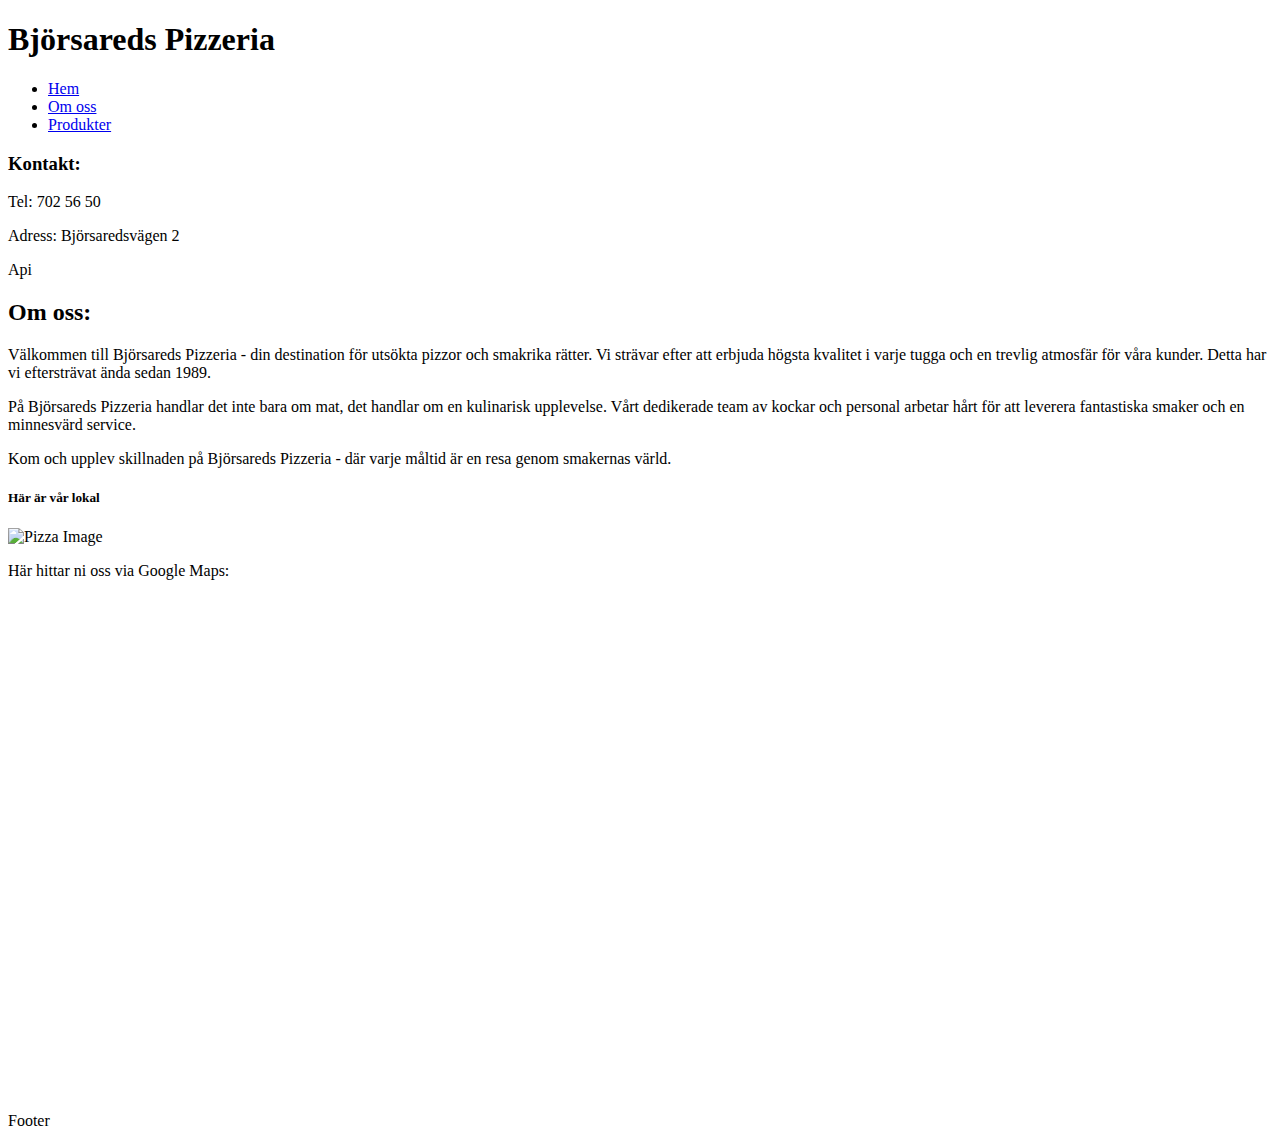
==== html/AboutUsTab.html @ 217a0ff3 "upd" ====
<!DOCTYPE html>
<html lang="en">
  <head>
    <meta charset="UTF-8" />
    <meta name="viewport" content="width=device-width, initial-scale=1.0" />
    <link
      href="https://cdn.jsdelivr.net/npm/bootstrap@5.2.3/dist/css/bootstrap.min.css"
      rel="stylesheet"
      integrity="sha384-rbsA2VBKQhggwzxH7pPCaAqO46MgnOM80zW1RWuH61DGLwZJEdK2Kadq2F9CUG65"
      crossorigin="anonymous"
    />
    <link defer rel="stylesheet" href="./AboutUsTab.html" />
    <script defer src="../JavaScripts/AboutUsTab.js"></script>
    <title>Responsive Image Example</title>
  </head>
  <body>
    <h1 class="text-center">Björsareds Pizzeria</h1>
    <nav class="navbar navbar-expand-sm bg-dark navbar-dark">
      <div class="container-fluid">
        <ul class="navbar-nav">
          <li class="nav-item">
            <a class="nav-link" href="../Index.html">Hem</a>
          </li>
          <li class="nav-item">
            <a class="nav-link active" href="#">Om oss</a>
          </li>
          <li class="nav-item">
            <a class="nav-link" href="../html/ProductTab.html">Produkter</a>
          </li>
        </ul>
      </div>
    </nav>

    <div class="container">
      <div class="col">
        <div class="container">
          <div class="row">
            <div class="col-sm">
              <h3>Kontakt:</h3>
              <p>Tel: 702 56 50</p>
              <p>Adress: Björsaredsvägen 2</p>
            </div>
            <div id="TempBox" class="col-sm">Api</div>
          </div>
        </div>

        <h2 class="text-center">Om oss:</h2>
        <p>
          Välkommen till Björsareds Pizzeria - din destination för utsökta
          pizzor och smakrika rätter. Vi strävar efter att erbjuda högsta
          kvalitet i varje tugga och en trevlig atmosfär för våra kunder. Detta
          har vi eftersträvat ända sedan 1989.
        </p>
        <p>
          På Björsareds Pizzeria handlar det inte bara om mat, det handlar om en
          kulinarisk upplevelse. Vårt dedikerade team av kockar och personal
          arbetar hårt för att leverera fantastiska smaker och en minnesvärd
          service.
        </p>
        <p>
          Kom och upplev skillnaden på Björsareds Pizzeria - där varje måltid är
          en resa genom smakernas värld.
        </p>
        <h5 class="text-center">Här är vår lokal</h5>
        <img
          class="img-fluid"
          src="https://scontent-cph2-1.xx.fbcdn.net/v/t39.30808-6/269499768_104568755469367_1843444595267468926_n.jpg?stp=dst-jpg_p960x960&_nc_cat=107&ccb=1-7&_nc_sid=783fdb&_nc_ohc=Ykdz7df_2VYAX-_aS26&_nc_ht=scontent-cph2-1.xx&oh=00_AfDdxf7jg77nbdQEDTldGGUtRarwlcN80fQ5GkCjXd0j9Q&oe=65CD05EE"
          alt="Pizza Image"
          loading="lazy"
        />
        <p>Här hittar ni oss via Google Maps:</p>
        <div class="mapouter">
          <div class="gmap_canvas">
            <iframe
              width="600"
              height="500"
              id="gmap_canvas"
              src="https://maps.google.com/maps?q=Bj%C3%B6rsaredsv%C3%A4gen%202&t=&z=15&ie=UTF8&iwloc=&output=embed"
              frameborder="0"
              scrolling="no"
              marginheight="0"
              marginwidth="0"
            ></iframe
            ><a href="https://123movies-to.org"></a><br /><style>
              .mapouter {
                position: relative;
                text-align: right;
                height: 500px;
                width: 600px;
              }</style
            ><a href="https://www.embedgooglemap.net"></a
            ><style>
              .gmap_canvas {
                overflow: hidden;
                background: none !important;
                height: 500px;
                width: 600px;
              }
            </style>
          </div>
        </div>
      </div>
    </div>

    <div class="mt-5 p-4 bg-dark text-white text-center">
      <p>Footer</p>
    </div>

    <script
      src="https://cdn.jsdelivr.net/npm/bootstrap@5.2.3/dist/js/bootstrap.bundle.min.js"
      integrity="sha384-kenU1KFdBIe4zVF0s0G1M5b4hcpxyD9F7jL+jjXkk+Q2h455rYXK/7HAuoJl+0I4"
      crossorigin="anonymous"
    ></script>
  </body>
</html>
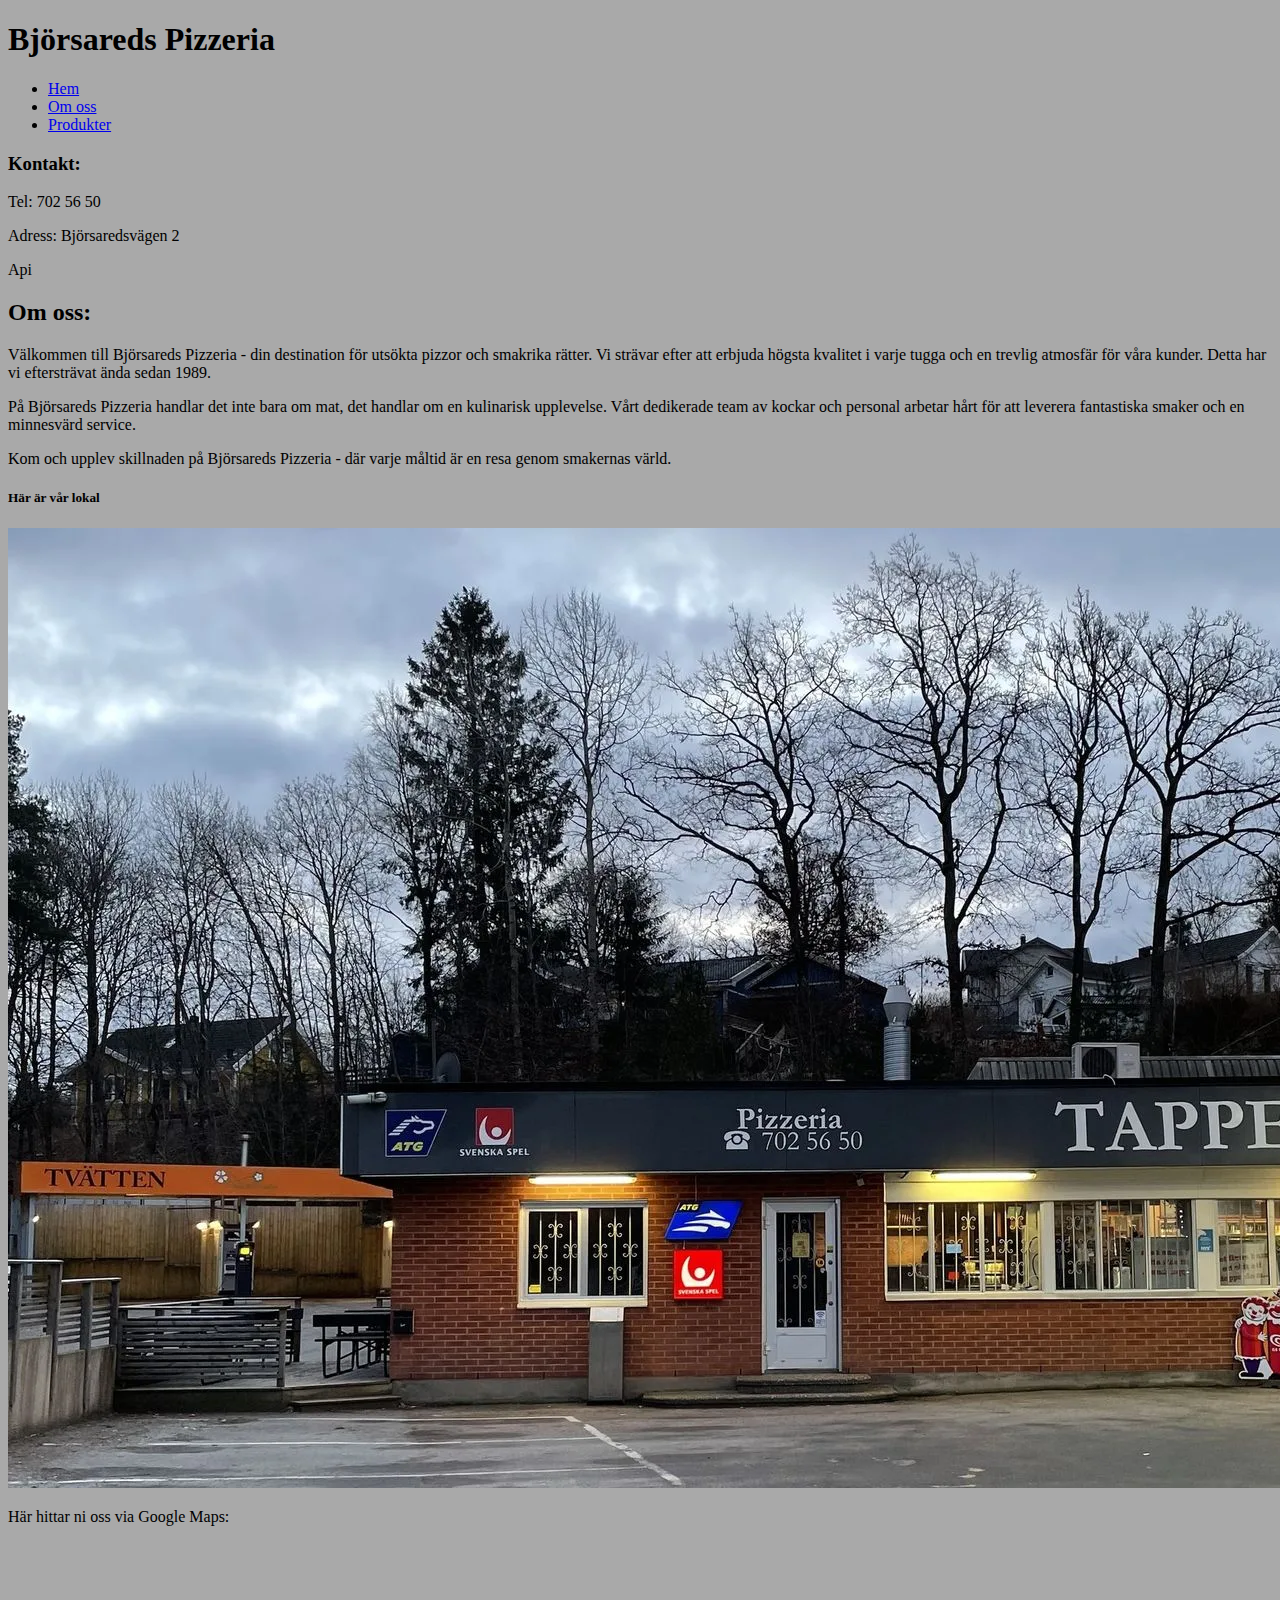
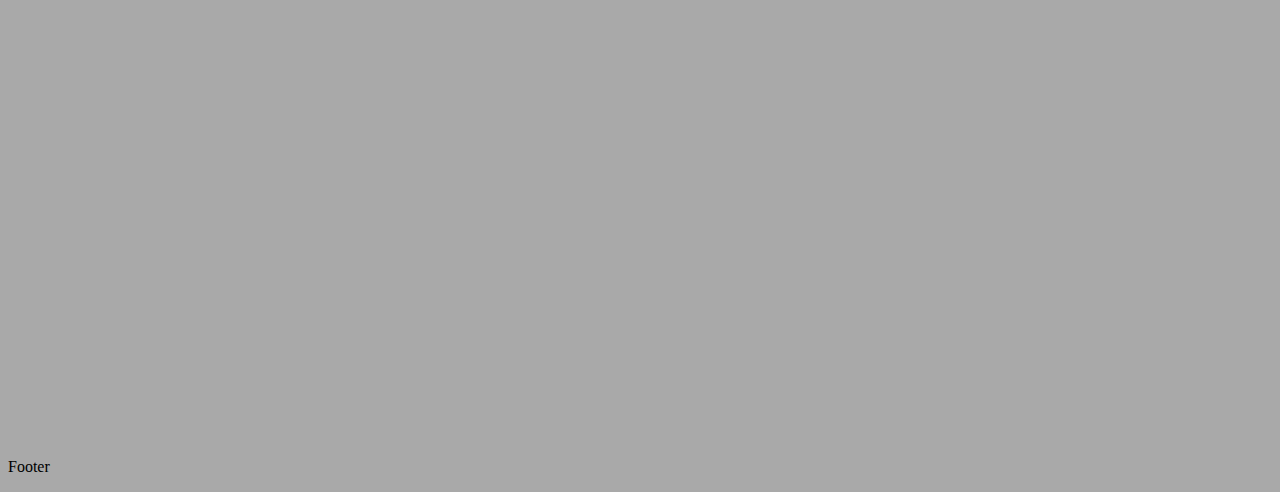
==== commit ba96d8e9: "s" ====
--- a/html/AboutUsTab.html
+++ b/html/AboutUsTab.html
@@ -9,7 +9,7 @@
       integrity="sha384-rbsA2VBKQhggwzxH7pPCaAqO46MgnOM80zW1RWuH61DGLwZJEdK2Kadq2F9CUG65"
       crossorigin="anonymous"
     />
-    <link defer rel="stylesheet" href="./AboutUsTab.html" />
+    <link defer rel="stylesheet" href="../Styles/AboutUsStyle.css" />
     <script defer src="../JavaScripts/AboutUsTab.js"></script>
     <title>Responsive Image Example</title>
   </head>
@@ -64,14 +64,15 @@
         <h5 class="text-center">Här är vår lokal</h5>
         <img
           class="img-fluid"
-          src="https://scontent-cph2-1.xx.fbcdn.net/v/t39.30808-6/269499768_104568755469367_1843444595267468926_n.jpg?stp=dst-jpg_p960x960&_nc_cat=107&ccb=1-7&_nc_sid=783fdb&_nc_ohc=Ykdz7df_2VYAX-_aS26&_nc_ht=scontent-cph2-1.xx&oh=00_AfDdxf7jg77nbdQEDTldGGUtRarwlcN80fQ5GkCjXd0j9Q&oe=65CD05EE"
-          alt="Pizza Image"
+          src="../images/TappenAboutUs.webp"
+          alt="Björsareds Pizzeria Interior"
           loading="lazy"
         />
         <p>Här hittar ni oss via Google Maps:</p>
         <div class="mapouter">
           <div class="gmap_canvas">
             <iframe
+              title="Björsareds Pizzeria Location"
               width="600"
               height="500"
               id="gmap_canvas"
--- a/Styles/AboutUsStyle.css
+++ b/Styles/AboutUsStyle.css
@@ -0,0 +1,3 @@
+body {
+    background-color: darkgray;
+}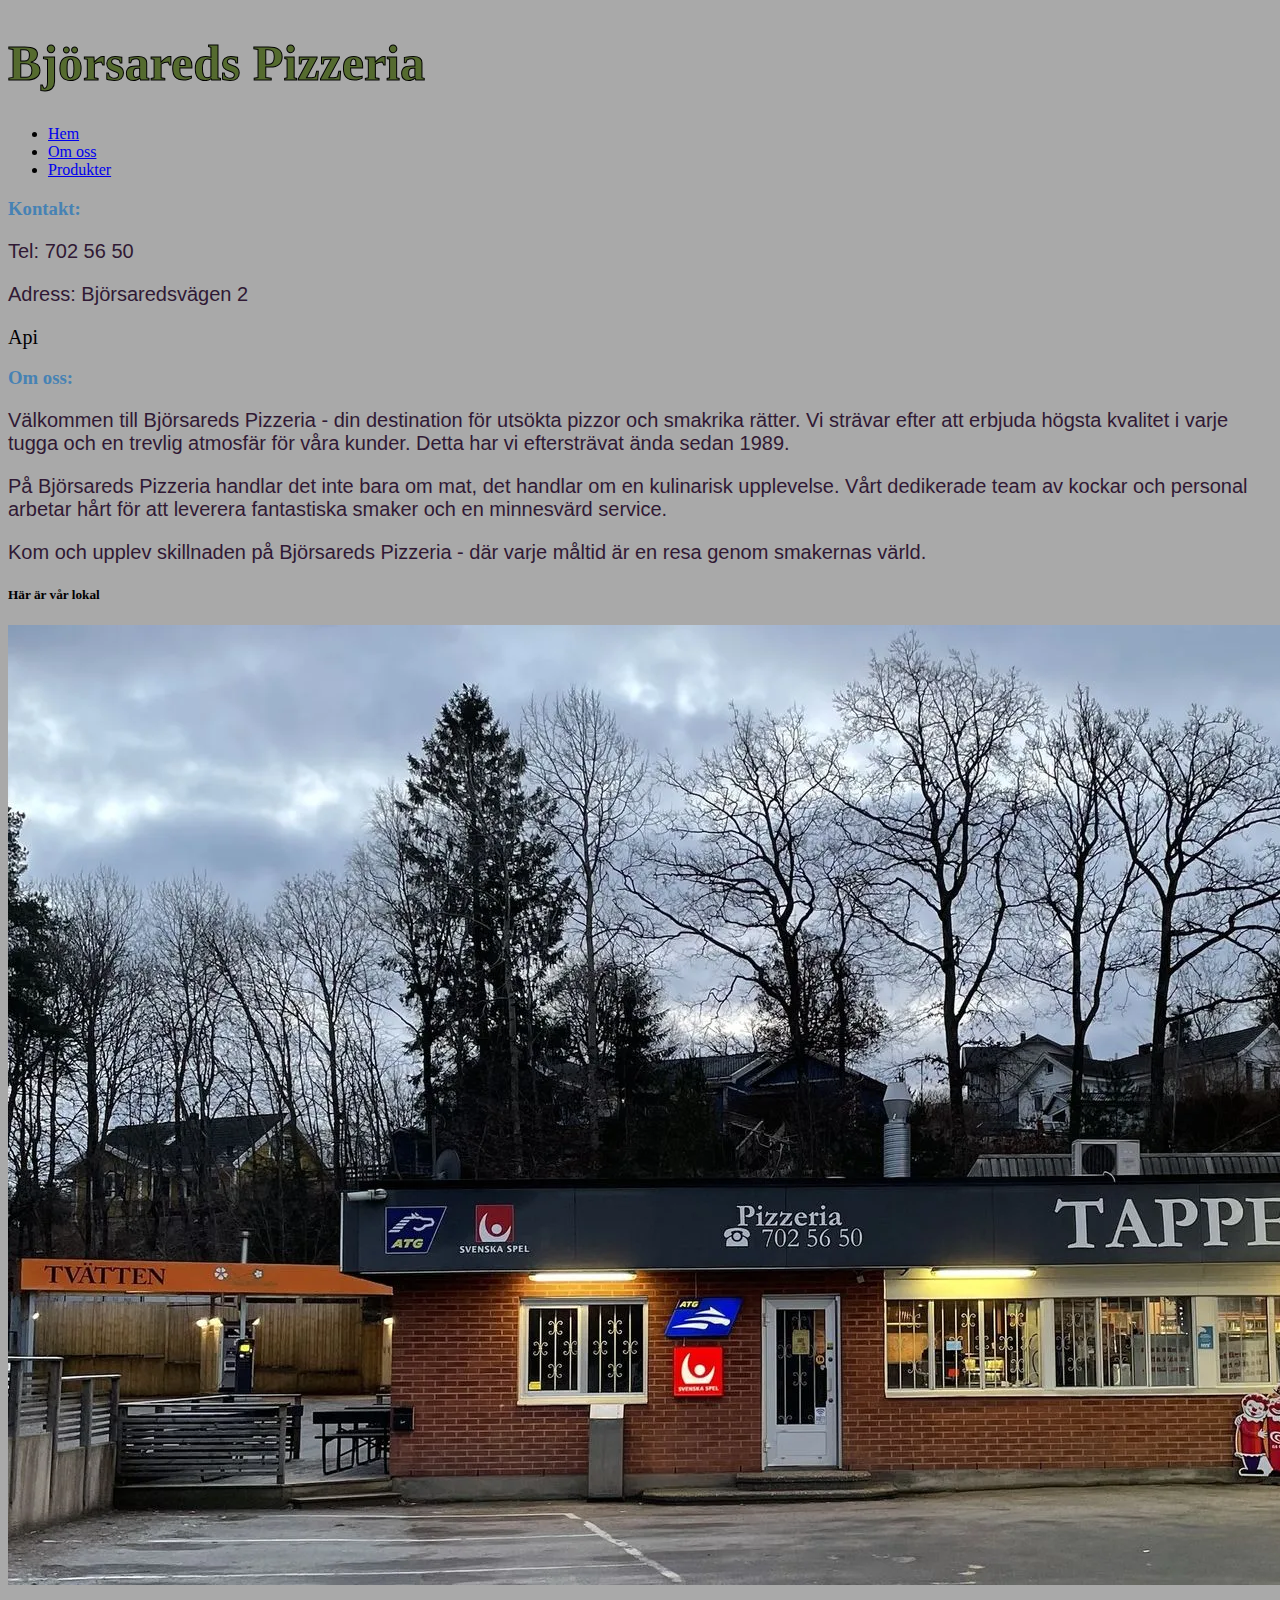
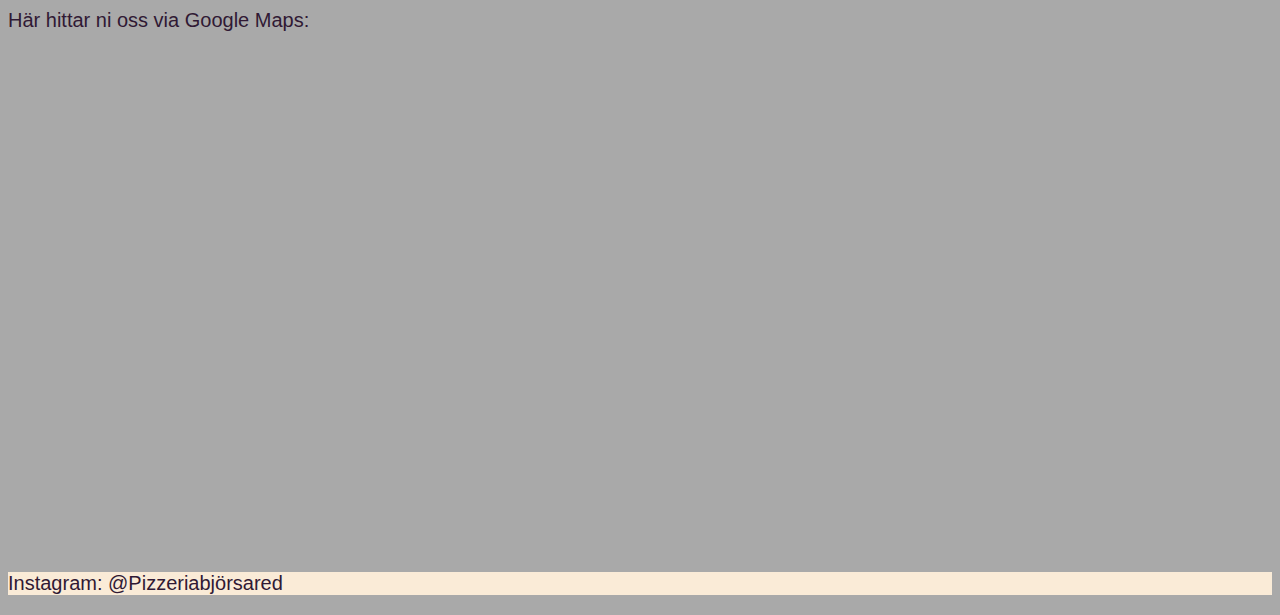
==== commit 1861199e: "h" ====
--- a/html/AboutUsTab.html
+++ b/html/AboutUsTab.html
@@ -44,7 +44,7 @@
           </div>
         </div>
 
-        <h2 class="text-center">Om oss:</h2>
+        <h3 class="text-center">Om oss:</h3>
         <p>
           Välkommen till Björsareds Pizzeria - din destination för utsökta
           pizzor och smakrika rätter. Vi strävar efter att erbjuda högsta
@@ -103,9 +103,11 @@
       </div>
     </div>
 
-    <div class="mt-5 p-4 bg-dark text-white text-center">
-      <p>Footer</p>
-    </div>
+    <footer>
+      <div class="mt-5 p-4 text-center">
+        <p>Instagram: @Pizzeriabjörsared</p>
+      </div>
+    </footer>
 
     <script
       src="https://cdn.jsdelivr.net/npm/bootstrap@5.2.3/dist/js/bootstrap.bundle.min.js"
--- a/Styles/AboutUsStyle.css
+++ b/Styles/AboutUsStyle.css
@@ -1,3 +1,30 @@
+h1 {
+    color: darkolivegreen;
+    font-size: 50px;
+    -webkit-text-stroke-width: 1px;
+    -webkit-text-stroke-color: black;
+}
+
 body {
     background-color: darkgray;
+}
+
+#TempBox{
+    font-size: 20px;
+}
+p {
+    font-family: 'Franklin Gothic Medium', 'Arial Narrow', Arial, sans-serif;
+    
+    color: #301934;
+    -webkit-text-stroke-width: 0px;
+    -webkit-text-stroke-color: black;
+    font-size: 20px;
+}
+
+
+h3 {
+    color: steelblue;
+}
+footer {
+    background-color: antiquewhite;
 }